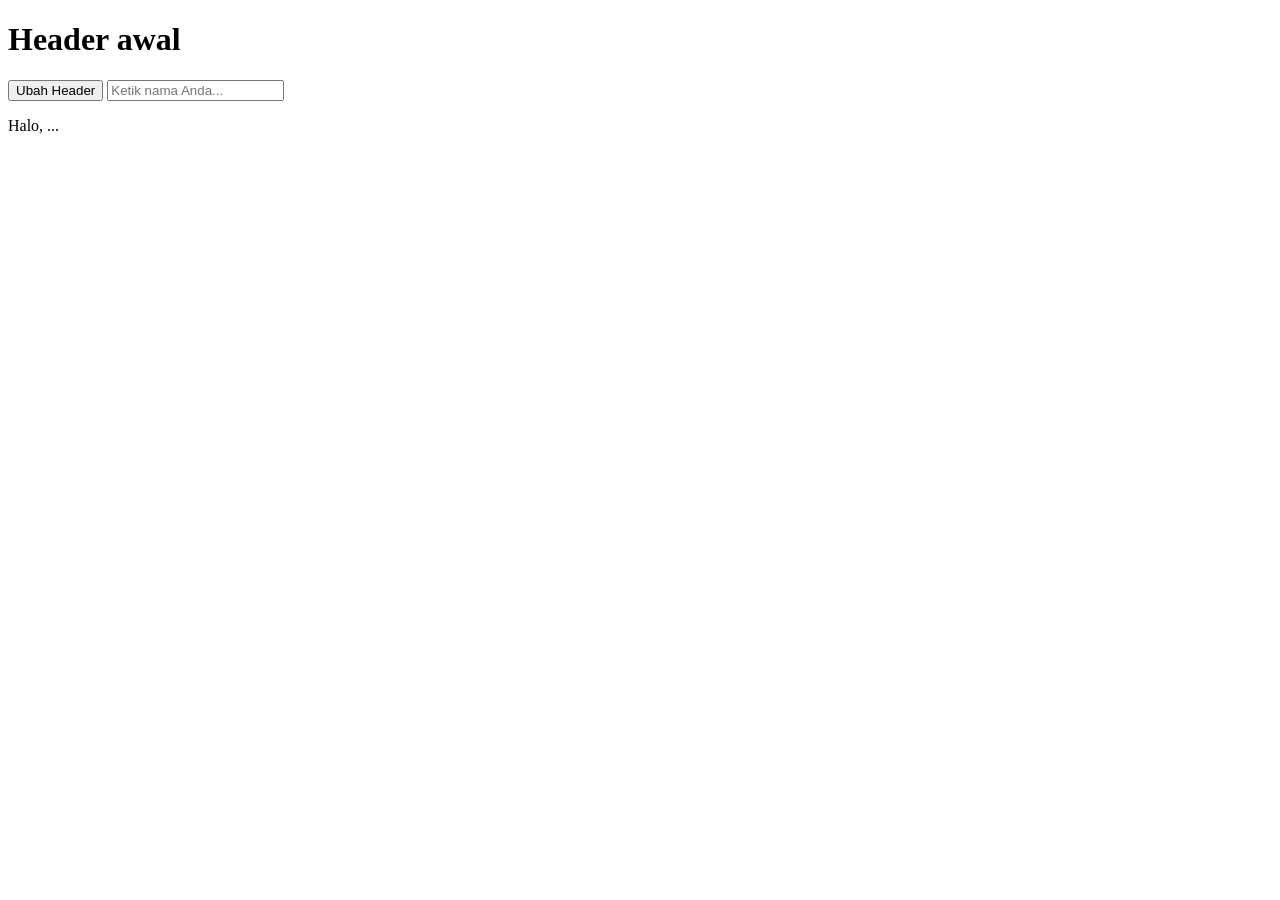
==== index.html @ 6bd4d9a0 "praktikum javascript" ====
<!-- inline js -->
 <!DOCTYPE html>
 <html lang="en">
 <head>
    <meta charset="UTF-8">
    <meta name="viewport" content="width=device-width, initial-scale=1.0">
    <title>Inline JS</title>
 </head>                        
 <body>
    <!-- Elemen Input dan Button
    <label for="inputNilai">Masukkan Nilai:</label>
    <input type="number" id="inputNilai" placeholder="Contoh: 80">
    <button onclick="cekKelulusan()">Cek Hasil</button> -->

    <h1 id="header">Header awal</h1>
    <button onclick="ubahHeader()">Ubah Header</button>

    <input type="text" id="inputNama" placeholder="Ketik nama Anda..." onkeyup="tampilkanNama()">
    <p>Halo, <span id="outputNama">...</span></p>

    <!-- Kode JavaScript -->
    <script>
        // function cekKelulusan() {
        //     // Membaca nilai dari input
        //     let nilai = document.getElementById("inputNilai").value;

        //     // Validasi jika input kosong
        //     if (nilai === "") {
        //     alert("Harap masukkan nilai terlebih dahulu!");
        //     return;
        //     }

        //     // Mengubah nilai teks menjadi tipe angka
        //     nilai = Number(nilai);

        //     // Mengecek kondisi kelulusan dan menampilkan alert
        //     if (nilai >= 75) {
        //     alert("Status: LULUS (Nilai Anda: " + nilai + ")");
        //     } else {
        //     alert("Status: TIDAK LULUS (Nilai Anda: " + nilai + ")");
        //     }
        // }

        // function luas(panjang, lebar){
        //     return panjang * lebar;
        // }

        // let hasil = luas(2, 6);
        // console.log("Luas Persegi panjang: " + hasil);

        // Manipulasi DOM


        // function ubahHeader(){
        //     let header = document.getElementById("header");
        //     header.innerText = "Header Updated";
        //     header.style.color = "lightblue"
        // }

          function tampilkanNama() {
            let input = document.getElementById("inputNama").value;
            document.getElementById("outputNama").innerText = input;
        }

    </script>
 </body>
 </html>
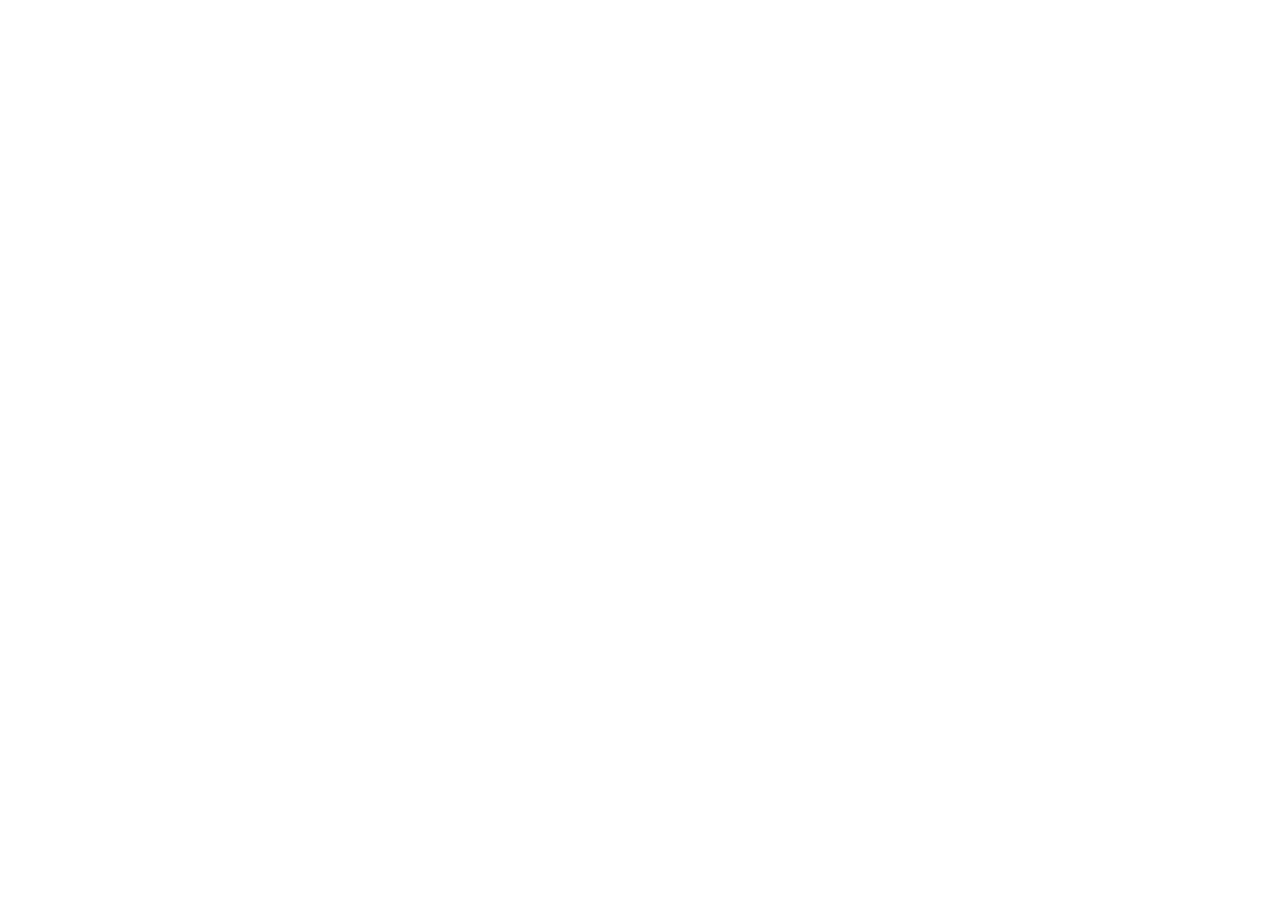
==== commit bbe34c64: "Belajar Jquery" ====
--- a/index.html
+++ b/index.html
@@ -1,68 +1,117 @@
-<!-- inline js -->
- <!DOCTYPE html>
- <html lang="en">
- <head>
-    <meta charset="UTF-8">
-    <meta name="viewport" content="width=device-width, initial-scale=1.0">
-    <title>Inline JS</title>
- </head>                        
- <body>
-    <!-- Elemen Input dan Button
-    <label for="inputNilai">Masukkan Nilai:</label>
-    <input type="number" id="inputNilai" placeholder="Contoh: 80">
-    <button onclick="cekKelulusan()">Cek Hasil</button> -->
+<!DOCTYPE html>
+<html>
+<head>
+  <title>Praktikum jQuery</title>
+  <script src="https://code.jquery.com/jquery-3.7.1.min.js"></script>
+</head>
+<body>
+   <!-- Latihan Praktikum 2: Menggunakan $(document).ready() -->
+  <!-- <h1 id="pesan">Menunggu jQuery...</h1>
 
-    <h1 id="header">Header awal</h1>
-    <button onclick="ubahHeader()">Ubah Header</button>
+  <script>
+    $(document).ready(function() {
+      $('#pesan').text('Library jQuery berhasil dimuat dan siap digunakan!');
+    });
+  </script> -->
 
-    <input type="text" id="inputNama" placeholder="Ketik nama Anda..." onkeyup="tampilkanNama()">
-    <p>Halo, <span id="outputNama">...</span></p>
+  <!-- Latihan Praktikum 3: Manipulasi Berbagai Selector
+   <h2 class="judul">Judul Utama</h2>
+   <p id="paragraf1">Paragraf Pertama.</p>
+   <p class="teks">Paragraf Kedua.</p>
+   <button id="btnPilih">Sorot Elemen</button>
 
-    <!-- Kode JavaScript -->
-    <script>
-        // function cekKelulusan() {
-        //     // Membaca nilai dari input
-        //     let nilai = document.getElementById("inputNilai").value;
+   <script>
+   $('#btnPilih').click(function() {
+      $('.judul').css('color', 'blue');
+      $('#paragraf1').css('font-weight', 'bold');
+      $('.teks').css('background-color', 'yellow');
+   });
+   </script> -->
+   
+   <!-- Event Hover dan Keyup Real-time -->
+   <!-- <div id="kotak" style="width:150px; height:150px; background-color:lightblue; text-align:center; line-height:150px; margin-bottom:10px;">
+      Arahkan Kursor
+   </div>
 
-        //     // Validasi jika input kosong
-        //     if (nilai === "") {
-        //     alert("Harap masukkan nilai terlebih dahulu!");
-        //     return;
-        //     }
+   <input type="text" id="inputPesan" placeholder="Ketik sesuatu...">
+   <p>Hasil: <span id="outputPesan">-</span></p>
 
-        //     // Mengubah nilai teks menjadi tipe angka
-        //     nilai = Number(nilai);
+   <script>
+   $(document).ready(function() {
+      // Event hover (mouseenter & mouseleave)
+      $('#kotak').hover(
+         function() { $(this).css('background-color', 'lightgreen').text('Kursor Masuk'); },
+         function() { $(this).css('background-color', 'lightblue').text('Arahkan Kursor'); }
+      );
 
-        //     // Mengecek kondisi kelulusan dan menampilkan alert
-        //     if (nilai >= 75) {
-        //     alert("Status: LULUS (Nilai Anda: " + nilai + ")");
-        //     } else {
-        //     alert("Status: TIDAK LULUS (Nilai Anda: " + nilai + ")");
-        //     }
-        // }
+      // Event keyup pada input
+      $('#inputPesan').keyup(function() {
+         let isi = $(this).val();
+         $('#outputPesan').text(isi);
+      });
+   });
+   </script>
+</body>
+</html> -->
 
-        // function luas(panjang, lebar){
-        //     return panjang * lebar;
-        // }
+<!-- Latihan Praktikum 5: Membuat Efek Toggle Fade dan Slide -->
+ <!-- <script src="https://code.jquery.com/jquery-3.7.1.min.js"></script>
 
-        // let hasil = luas(2, 6);
-        // console.log("Luas Persegi panjang: " + hasil);
+<button id="btnToggle">Toggle Fade</button>
+<button id="btnSlide">Toggle Slide</button>
 
-        // Manipulasi DOM
+<div id="boxEfek" style="width:200px; height:100px; background-color:#e74c3c; margin-top:10px; color:white; padding:10px;">
+  Kotak Animasi
+</div>
 
+<script>
+  $(document).ready(function() {
+    $('#btnToggle').click(function() {
+      $('#boxEfek').fadeToggle('slow');
+    });
 
-        // function ubahHeader(){
-        //     let header = document.getElementById("header");
-        //     header.innerText = "Header Updated";
-        //     header.style.color = "lightblue"
-        // }
+    $('#btnSlide').click(function() {
+      $('#boxEfek').slideToggle('fast');
+    });
+  });
+</script> -->
 
-          function tampilkanNama() {
-            let input = document.getElementById("inputNama").value;
-            document.getElementById("outputNama").innerText = input;
-        }
+<!-- Latihan Praktikum 6: Manipulasi Konten dan Penambahan Elemen Dinamis -->
+ <!-- <script src="https://code.jquery.com/jquery-3.7.1.min.js"></script>
 
-    </script>
- </body>
- </html>
+<ul id="daftarItem">
+  <li>Item 1</li>
+</ul>
 
+<button id="btnAdd">Tambah Item</button>
+
+<script>
+  $(document).ready(function() {
+    let count = 2;
+    $('#btnAdd').click(function() {
+      $('#daftarItem').append('<li>Item ' + count + '</li>');
+      count++;
+    });
+  });
+</script> -->
+
+<!-- 
+Latihan Praktikum 7: Mengambil Data JSON Asynchronous (API) -->
+<!-- <button id="btnLoad">Muat Data Pengguna</button>
+<div id="userData" style="margin-top:10px;"></div>
+
+<script>
+  $(document).ready(function() {
+    $('#btnLoad').click(function() {
+      // Mengambil data pengguna dummy dari API publik
+      $.get('https://jsonplaceholder.typicode.com/users/1', function(data) {
+        $('#userData').html(
+          '<p><strong>Nama:</strong> ' + data.name + '<br>' +
+          '<strong>Email:</strong> ' + data.email + '<br>' +
+          '<strong>Kota:</strong> ' + data.address.city + '</p>'
+        );
+      });
+    });
+  });
+</script> -->
+
